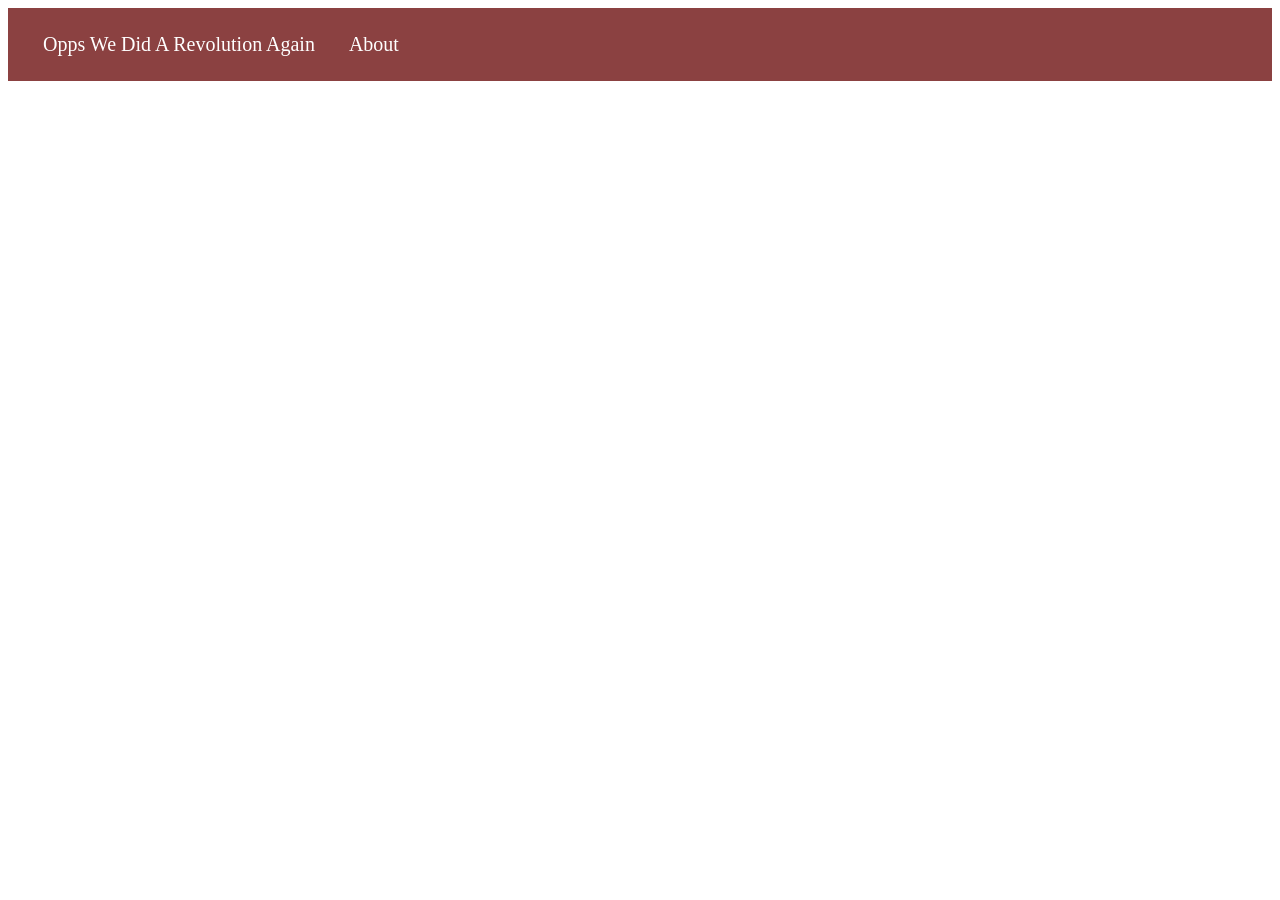
==== about.html @ 0da31638 "Add files via upload" ====
<!DOCTYPE html>
<html>
  <head>
    <meta charset="UTF-8">
    <meta name="veiwport" content="width=device-width, initial-scale=1.0">
    <title>Navbar</title>
    <link rel="stylesheet" href="about.css">
  </head>
  <body>
    
    <nav class="navbar-box">
      <a href="index.html">Opps We Did A Revolution Again</a>
      <a href="about.html">About</a>
    </nav>

    
  </body>
</html>
---- about.css ----
body {
  background: white;
}
p {
  color: black;
}
h1 {
  font-weight: bold;
}
.navbar-box {
  background-color: #8b4141;
  display: ;
  padding: 10px 20px;
  margin 20px;
}
.navbar-box a {
  text-decoration: none;
  color: white;
  font-size:20px;
  padding: 15px 15px;
  display: inline-block;

}
.navbar-box a:hover {
  background-color: #333;
  color: white;
  border-radius: 5px;
}
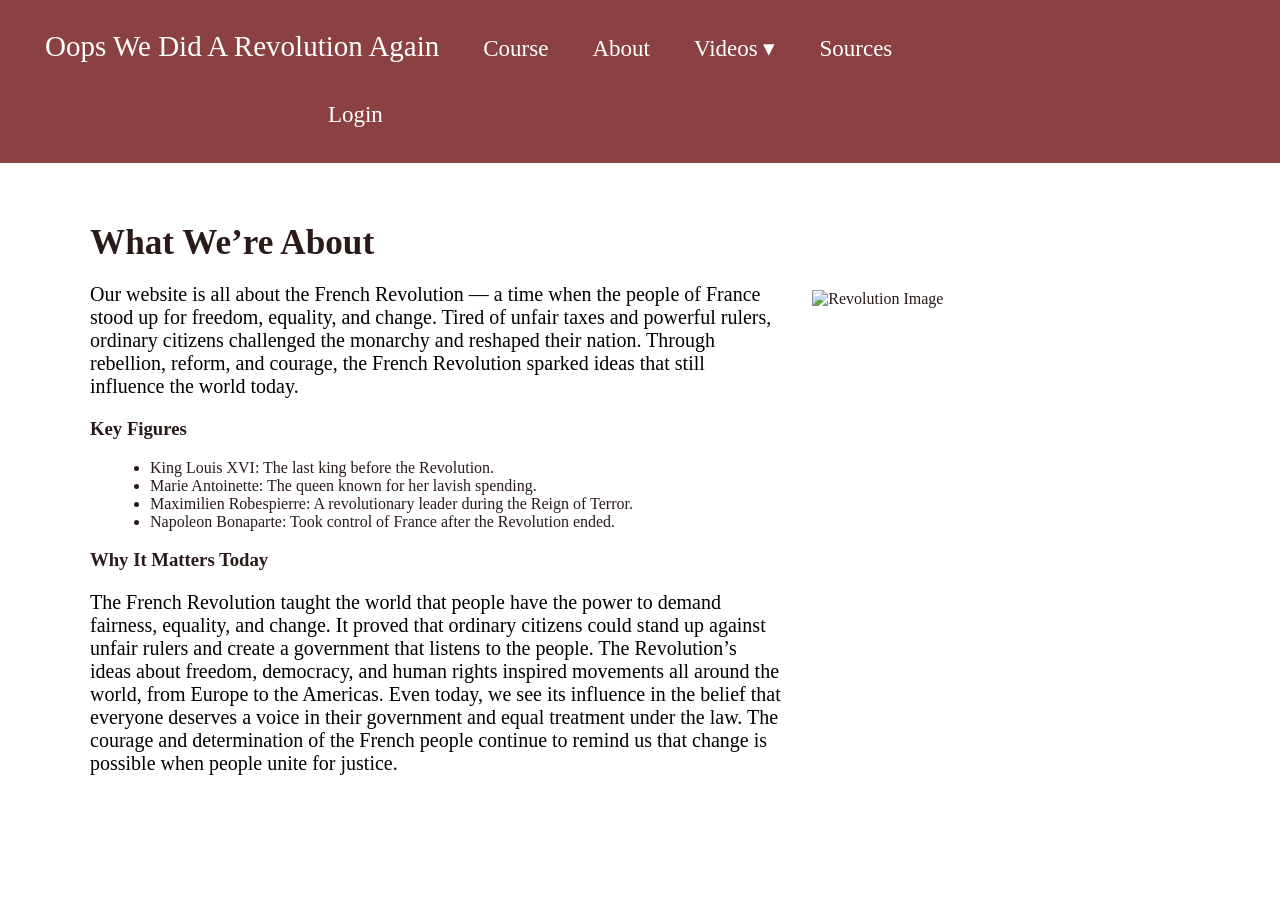
==== commit dd7b160f: "Add files via upload" ====
--- a/about.html
+++ b/about.html
@@ -3,16 +3,60 @@
   <head>
     <meta charset="UTF-8">
     <meta name="veiwport" content="width=device-width, initial-scale=1.0">
-    <title>Navbar</title>
+    <title>About Us</title>
     <link rel="stylesheet" href="about.css">
   </head>
   <body>
     
-    <nav class="navbar-box">
-      <a href="index.html">Opps We Did A Revolution Again</a>
-      <a href="about.html">About</a>
-    </nav>
+  <!-- Navigation -->
+<nav class="navbar-box">
+    <span>Oops We Did A Revolution Again</span>
+    <a href="index.html">Course</a>
+    <a href="about.html">About</a>
+    
+    <!-- DROPDOWN START -->
+    <div class="dropdown">
+        <a href="#" class="dropbtn">Videos ▾</a>
+        <div class="dropdown-content">
+            <a href="video.html">Part 1: The Peasants</a>
+            <a href="video7.html">Part 2: King Louie</a>
+            <a href="video14.html">Part 3: Napoleon</a>
+            <a href="video14.html">Part 4: Conclusion</a>
+        </div>
+    </div>
+      <a href="sources.html">Sources</a>
+      <a href="login.html" class="login-space">Login</a>
+</nav>
+<section class="about-wrapper">
+  <div class="about-text">
 
-    
-  </body>
+<h1>What We’re About</h1>
+
+<p>Our website is all about the French Revolution — a time when the people of France stood up for
+freedom, equality, and change. Tired of unfair taxes and powerful rulers, ordinary citizens challenged
+the monarchy and reshaped their nation. Through rebellion, reform, and courage, the French
+Revolution sparked ideas that still influence the world today.</p>
+
+<h3>Key Figures</h3>
+<ul>
+<li>King Louis XVI: The last king before the Revolution.</li>
+<li>Marie Antoinette: The queen known for her lavish spending.</li>
+<li>Maximilien Robespierre: A revolutionary leader during the Reign of Terror.</li>
+<li>Napoleon Bonaparte: Took control of France after the Revolution ended.</li>
+</ul>
+ <h3>Why It Matters Today</h3>
+
+ <p>The French Revolution taught the world that people have the power to demand fairness, equality, and
+change. It proved that ordinary citizens could stand up against unfair rulers and create a government
+that listens to the people. The Revolution’s ideas about freedom, democracy, and human rights inspired
+movements all around the world, from Europe to the Americas.
+
+Even today, we see its influence in the belief that everyone deserves a voice in their government and
+equal treatment under the law. The courage and determination of the French people continue to
+remind us that change is possible when people unite for justice.</p>
+</div>
+
+  <img src="Napolean Crossing Alps.jpg" alt="Revolution Image" class="about-image">
+</section>
+</body>
 </html>
--- a/about.css
+++ b/about.css
@@ -1,28 +1,137 @@
 body {
   background: white;
+  margin: 0;
+  font-family: Georgia, "Times New Roman", serif;
+  color: #2b1a1a;
 }
 p {
   color: black;
+  font-size: 20px;
 }
 h1 {
   font-weight: bold;
+  font-size: 60px;
 }
+
+h2 {
+  padding-top: 20px;
+}
+
+.about-wrapper{
+  display: flex;
+  align-items: flex-start;
+  gap: 30px;
+  max-width: 1100px;
+  margin: 40px auto;
+  padding: 20px;
+}
+.about-wrapper h1{
+  margin-top: 0;
+  margin-bottom: 15px;
+  font-size: 2.2rem;
+  font-weight: bold;
+}
+.about-wrapper ul{
+  margin-left: 20px;
+}
+.about-image{
+  width: 250%;
+  height:auto;
+  border-radius: 1px;
+  padding-top: 67px;
+}
+
 .navbar-box {
-  background-color: #8b4141;
-  display: ;
-  padding: 10px 20px;
-  margin 20px;
+    background-color: #8b4141;
+    padding: 15px 25px;
 }
+
 .navbar-box a {
-  text-decoration: none;
-  color: white;
-  font-size:20px;
-  padding: 15px 15px;
-  display: inline-block;
+    text-decoration: none;
+    color: white;
+    font-size: 23px;
+    padding: 20px;
+    display: inline-block;
+}
 
+.navbar-box a:hover {
+    background-color: #333;
+    color: white;
+    border-radius: 5px;
 }
-.navbar-box a:hover {
-  background-color: #333;
-  color: white;
-  border-radius: 5px;
+
+span {
+    color: white;
+    font-size: 29px;
+    padding: 20px;
+}
+
+.login-space {
+    margin-left: 23%;
+}
+
+/* --- Dropdown Menu --- */
+.dropdown {
+    position: relative;
+    display: inline-block;
+}
+
+.dropdown-content {
+    display: none;
+    position: absolute;
+    background-color: #8b3f3f; 
+    min-width: 220px;
+    box-shadow: 0px 8px 16px rgba(0,0,0,0.2);
+    z-index: 100;
+    border-radius: 5px;
+    margin-top: -5px; 
+}
+
+.dropdown-content a {
+    color: white;
+    padding: 12px 16px;
+    text-decoration: none;
+    display: block;
+    font-size: 18px; 
+    border-bottom: 1px dashed rgba(255,255,255,0.2);
+}
+
+.dropdown-content a:last-child {
+    border-bottom: none;
+}
+
+.dropdown:hover .dropdown-content {
+    display: block;
+}
+
+.dropdown-content a:hover {
+    background-color: #333; 
+    border-radius: 5px;
+}
+
+.navigation-controls {
+    display: flex;
+    justify-content: space-between; 
+    align-items: center;
+    margin: 50px 0;
+    padding-top: 20px;
+}
+
+.nav-button {
+    background-color: #8b3f3f;
+    color: white;
+    text-decoration: none;
+    font-size: 20px;
+    padding: 14px 30px;
+    border-radius: 6px;
+    transition: all 0.3s ease;
+}
+
+.nav-button:hover {
+    background-color: #6f2f2f;
+    transform: translateX(-4px);
+}
+
+.next-btn:hover {
+    transform: translateX(4px);
 }
